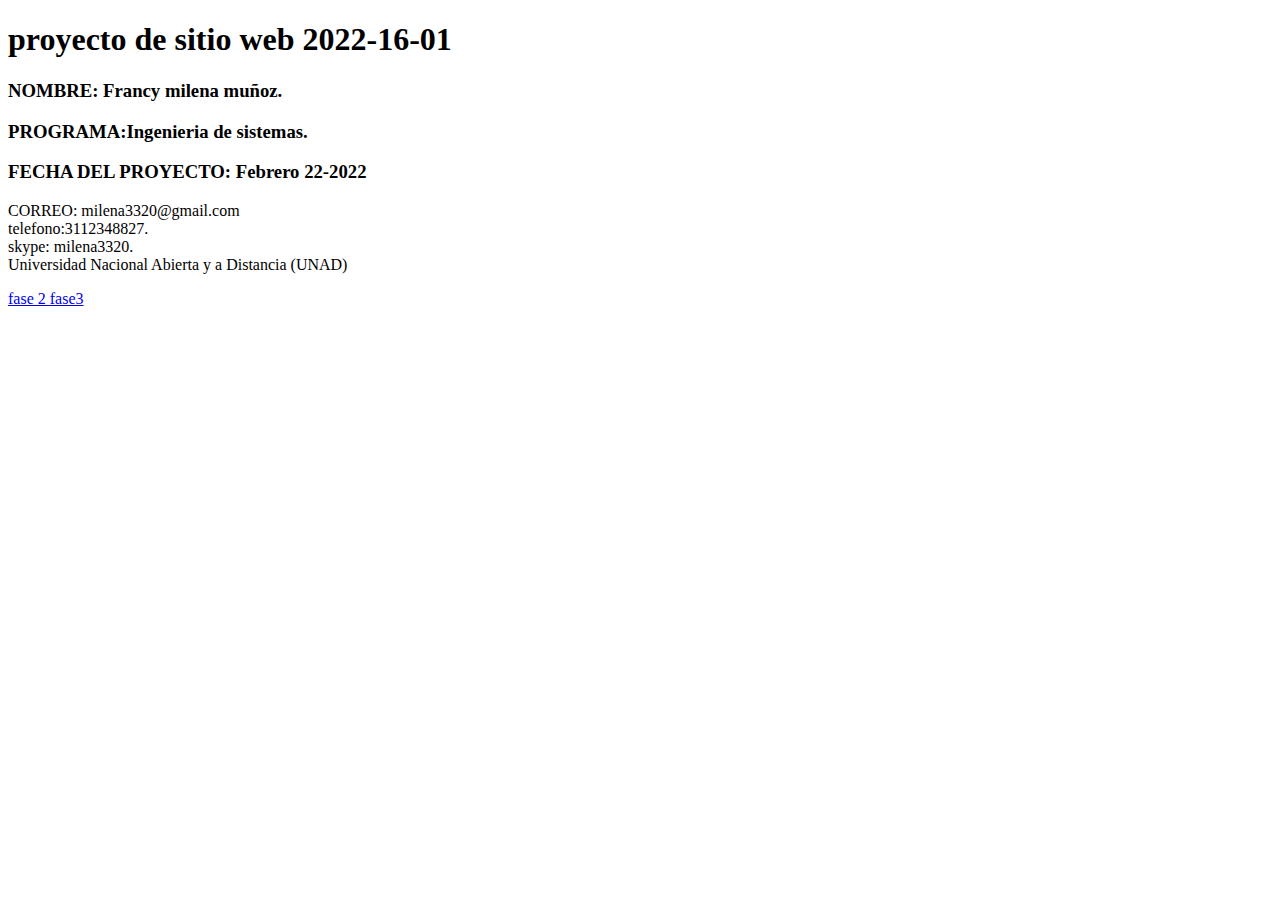
==== index.html @ 0a541a81 "Update index.html" ====
<!DOCTYPE html>
<html lang="en">
<head>
    <meta charset="UTF-8">
    <meta http-equiv="X-UA-Compatible" content="IE=edge">
    <meta name="viewport" content="width=device-width, initial-scale=1.0">
    <title>Document</title>
</head>
<body>
    <h1>
        proyecto de sitio web 2022-16-01  </h1>
        <h3> NOMBRE: Francy milena muñoz. </h3>
        <h3>PROGRAMA:Ingenieria de sistemas.</h3>
        <h3>FECHA DEL PROYECTO: Febrero 22-2022</h3>
          <p>
              CORREO: milena3320@gmail.com <br>
              telefono:3112348827. <br>
              skype:   milena3320. <br>
              Universidad Nacional Abierta y a Distancia (UNAD) 
          </p>
        
    </h1>
    <a href="fase2/index.html"> fase 2 </a> 

    <a href="fase3/index.html"> fase3 </a>
</body>
</html>
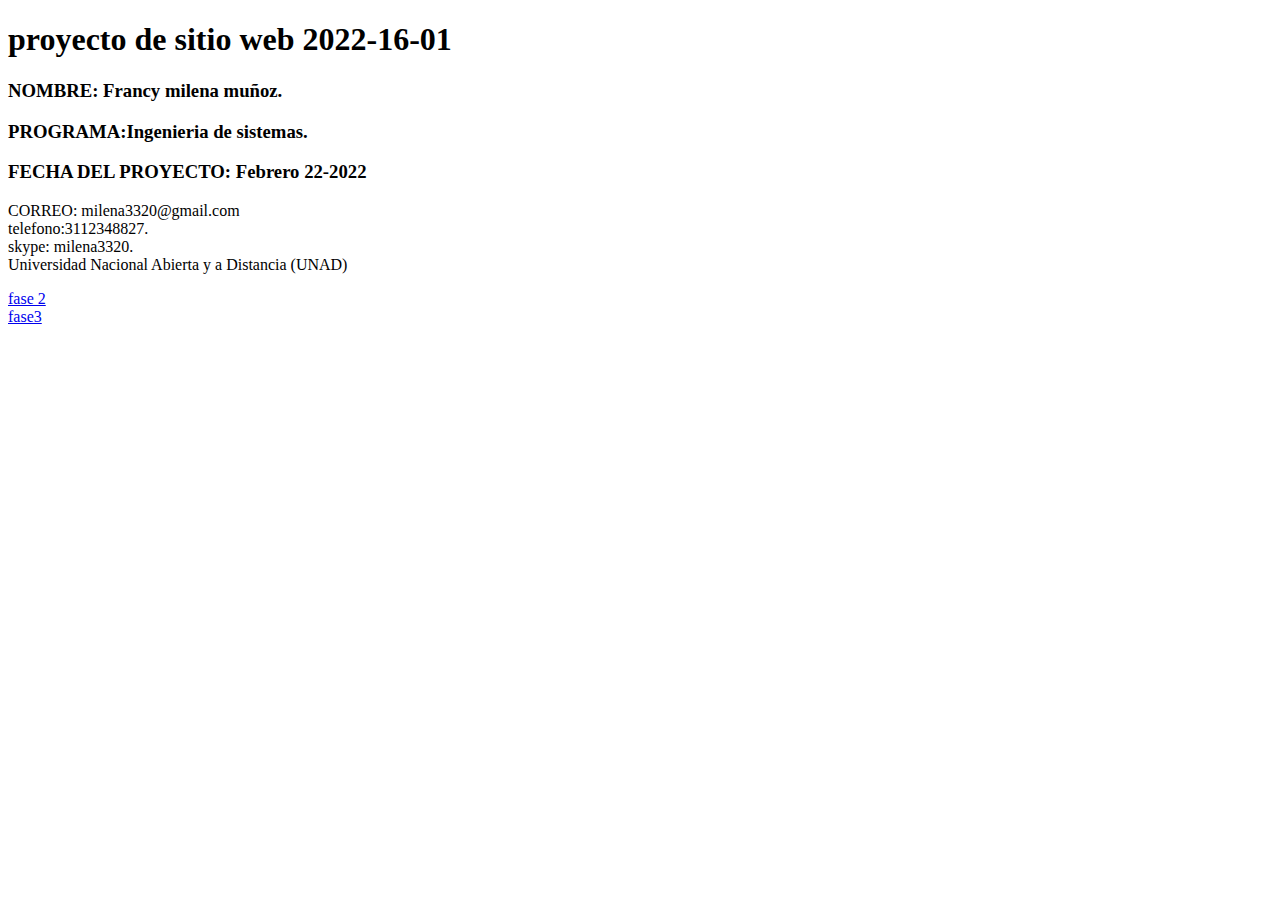
==== commit 1d322981: "Update index.html" ====
--- a/index.html
+++ b/index.html
@@ -20,7 +20,7 @@
           </p>
         
     </h1>
-    <a href="fase2/index.html"> fase 2 </a> 
+    <a href="fase2/index.html"> fase 2 </a> <br>
 
     <a href="fase3/index.html"> fase3 </a>
 </body>
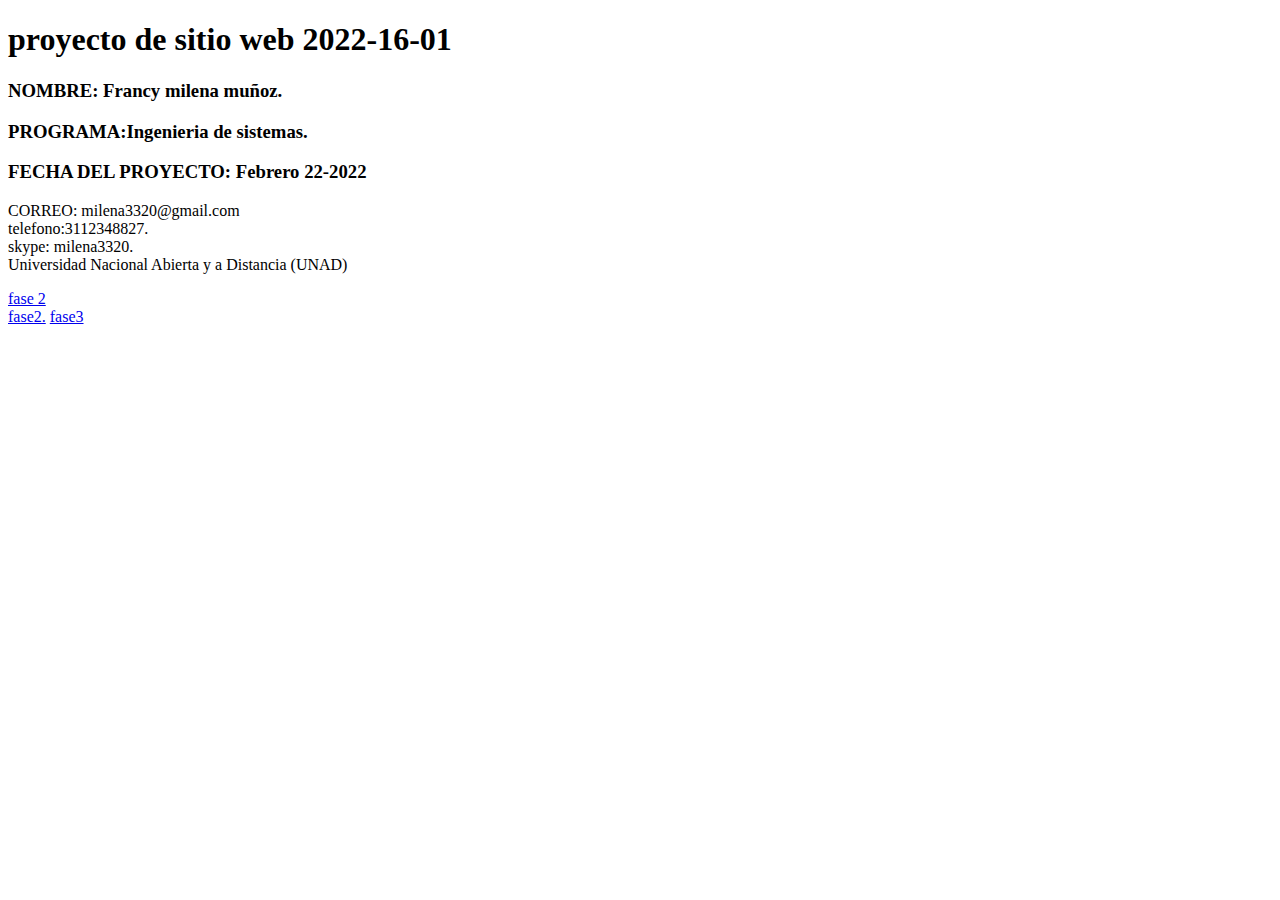
==== commit 2af4d368: "Update index.html" ====
--- a/index.html
+++ b/index.html
@@ -20,7 +20,8 @@
           </p>
         
     </h1>
-    <a href="fase2/index.html"> fase 2 </a> <br>
+    <a href="fase2/design.html"> fase 2 </a> <br>
+    <a href="fase2/index.html"> fase2.</a>
 
     <a href="fase3/index.html"> fase3 </a>
 </body>
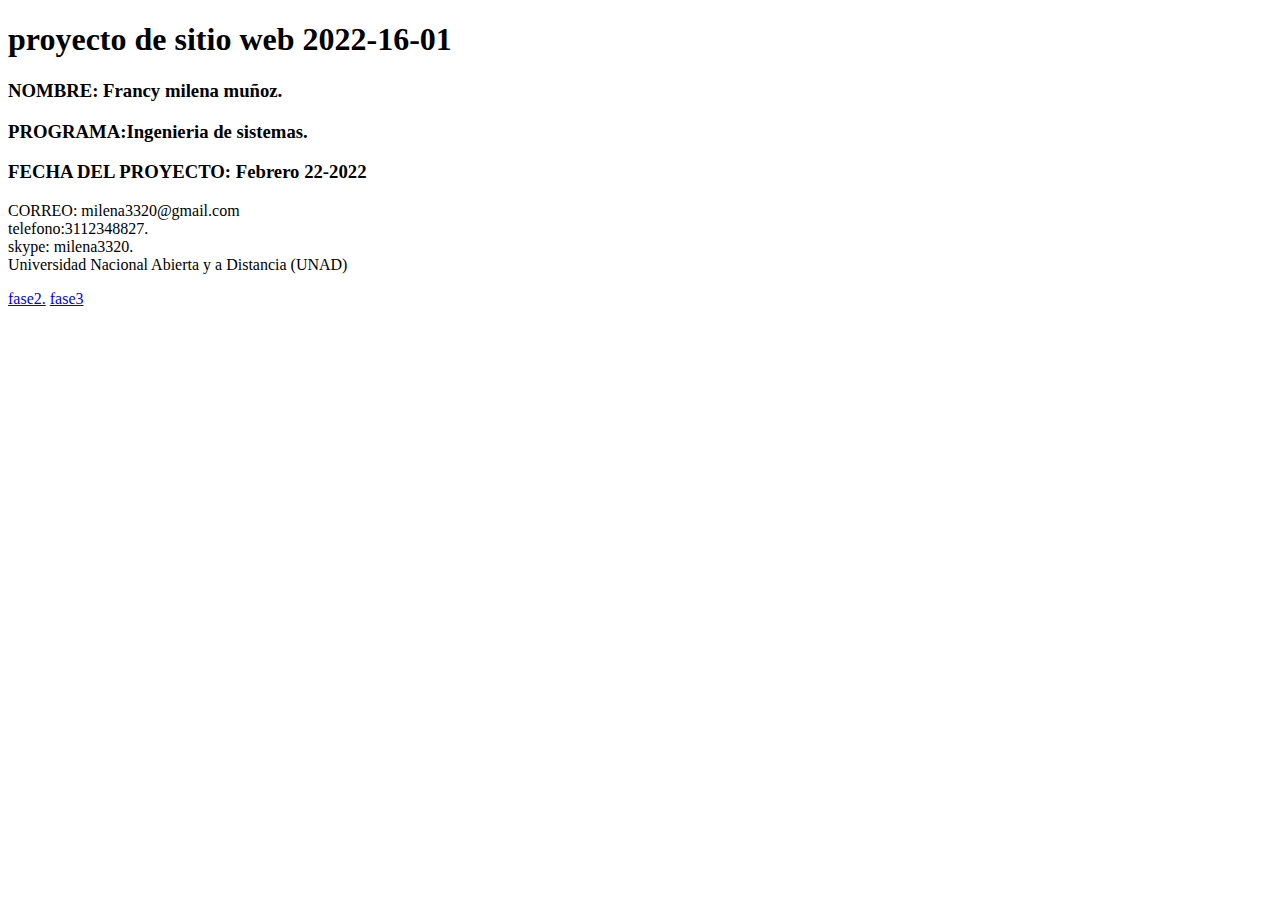
==== commit c00734c2: "Update index.html" ====
--- a/index.html
+++ b/index.html
@@ -20,7 +20,7 @@
           </p>
         
     </h1>
-    <a href="fase2/design.html"> fase 2 </a> <br>
+    
     <a href="fase2/index.html"> fase2.</a>
 
     <a href="fase3/index.html"> fase3 </a>
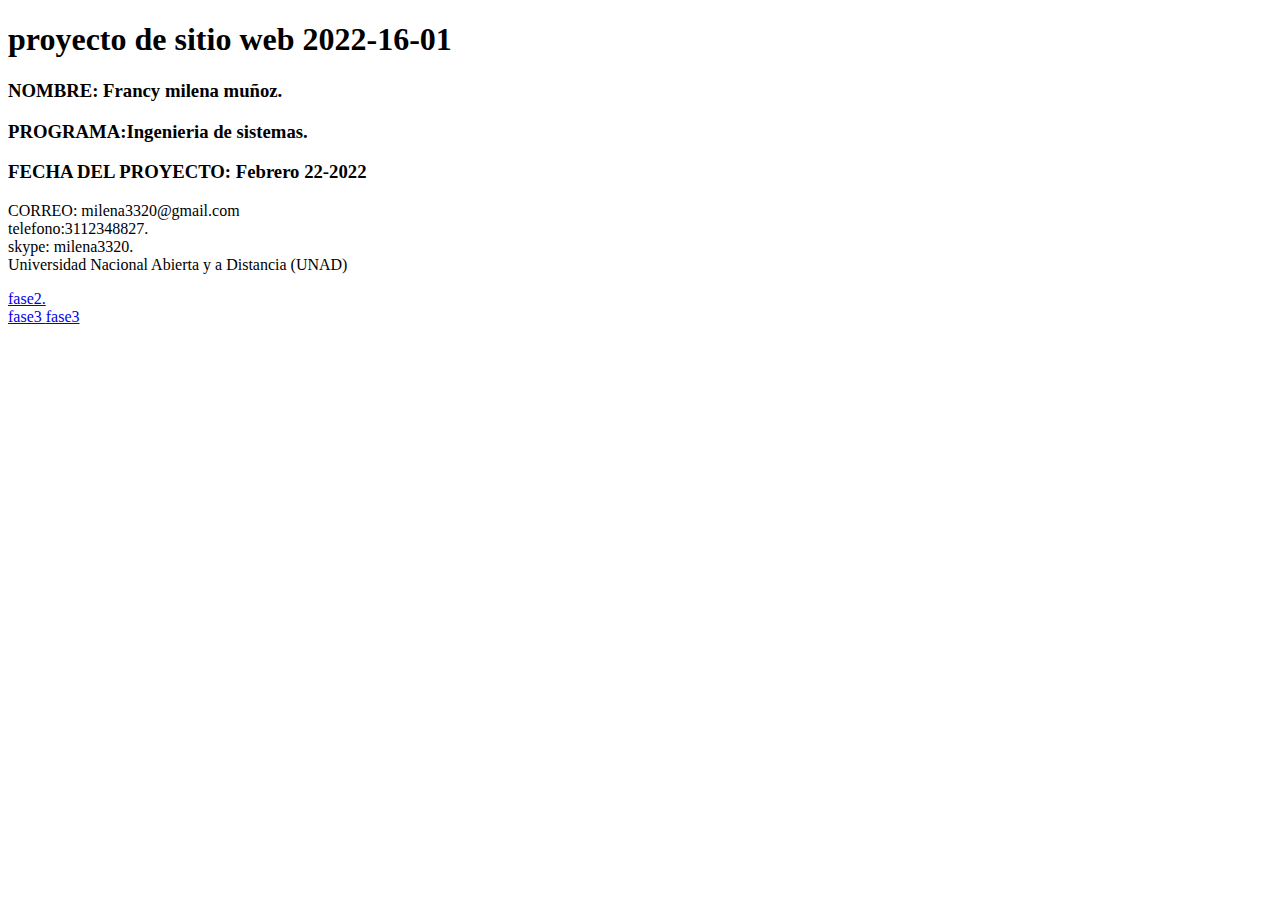
==== commit 29c3c32d: "fase2nuevo" ====
--- a/index.html
+++ b/index.html
@@ -21,7 +21,9 @@
         
     </h1>
     
-    <a href="fase2/index.html"> fase2.</a>
+    <a href="fase2/index.html"> fase2.</a> <br>
+    
+    <a href="fase2nuevo/design.html"> fase3 </a>
 
     <a href="fase3/index.html"> fase3 </a>
 </body>
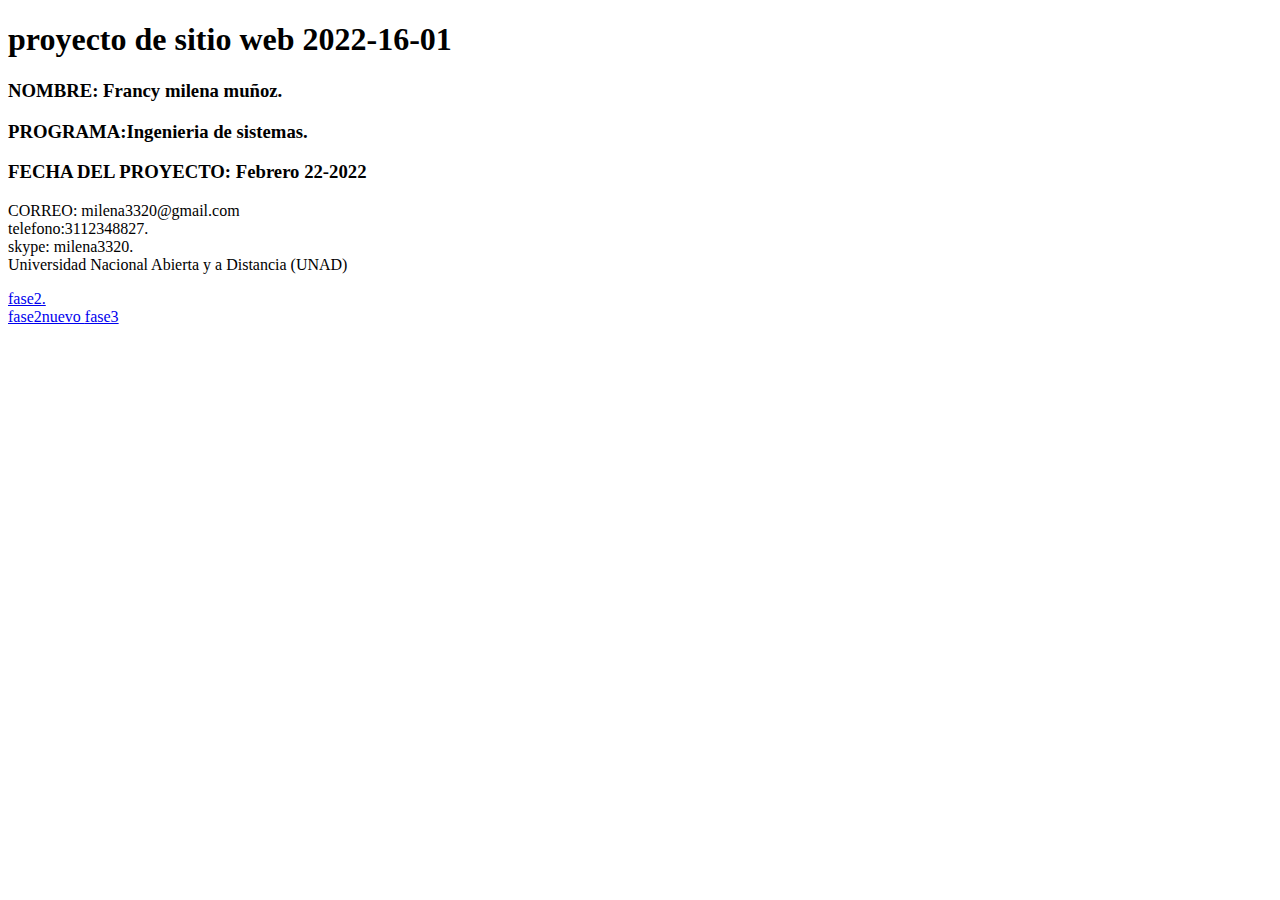
==== commit ed0a5695: "Update index.html" ====
--- a/index.html
+++ b/index.html
@@ -23,7 +23,7 @@
     
     <a href="fase2/index.html"> fase2.</a> <br>
     
-    <a href="fase2nuevo/design.html"> fase3 </a>
+    <a href="fase2nuevo/design.html"> fase2nuevo </a>
 
     <a href="fase3/index.html"> fase3 </a>
 </body>
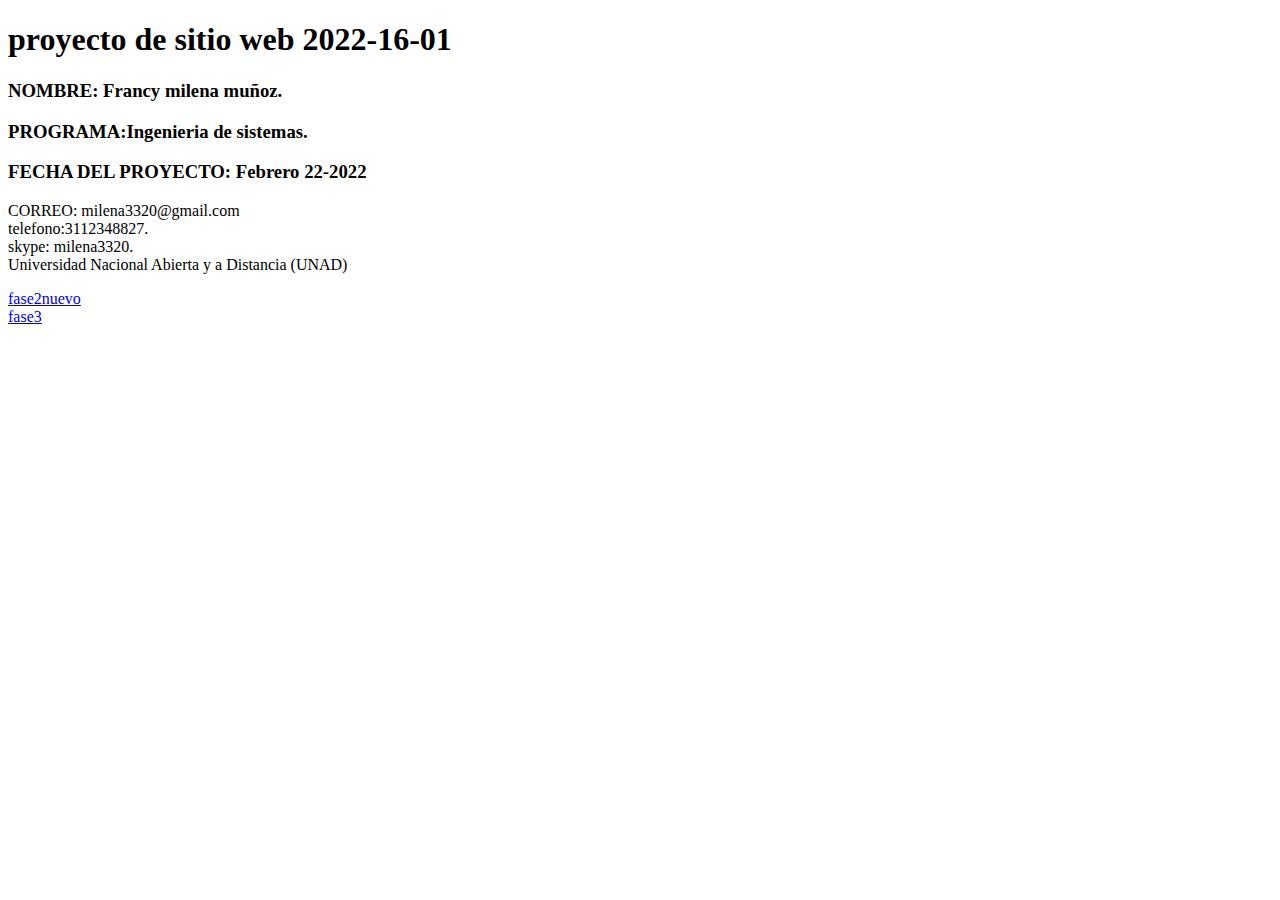
==== commit 0af51aad: "fase2nuevo" ====
--- a/index.html
+++ b/index.html
@@ -21,9 +21,9 @@
         
     </h1>
     
-    <a href="fase2/index.html"> fase2.</a> <br>
     
-    <a href="fase2nuevo/design.html"> fase2nuevo </a>
+    
+    <a href="fase2nuevo/design.html"> fase2nuevo </a> <br>
 
     <a href="fase3/index.html"> fase3 </a>
 </body>
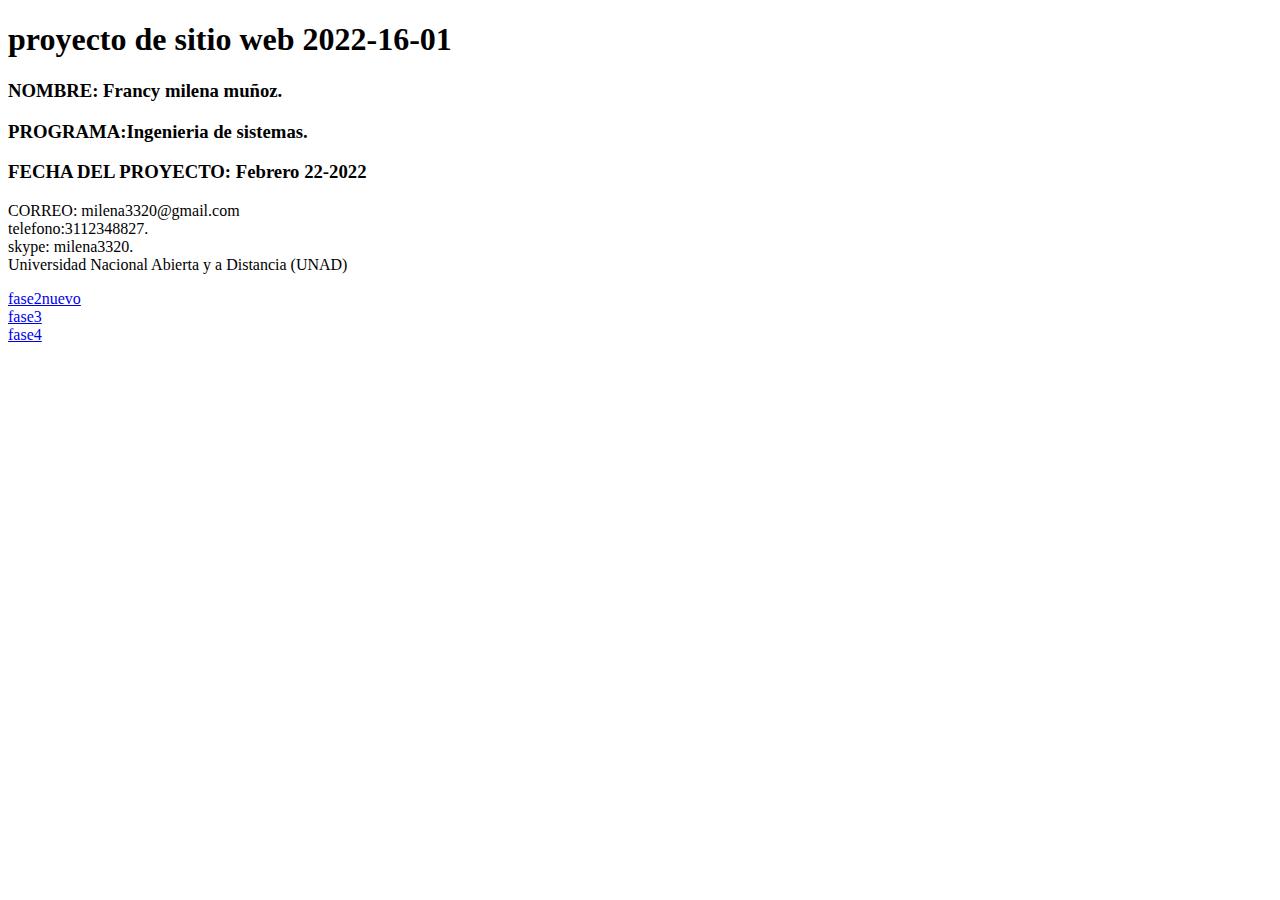
==== commit a8363801: "fase4" ====
--- a/index.html
+++ b/index.html
@@ -25,6 +25,7 @@
     
     <a href="fase2nuevo/design.html"> fase2nuevo </a> <br>
 
-    <a href="fase3/index.html"> fase3 </a>
+    <a href="fase3/index.html"> fase3 </a> <br>
+    <a href="fase4/index.html">fase4</a>
 </body>
 </html>